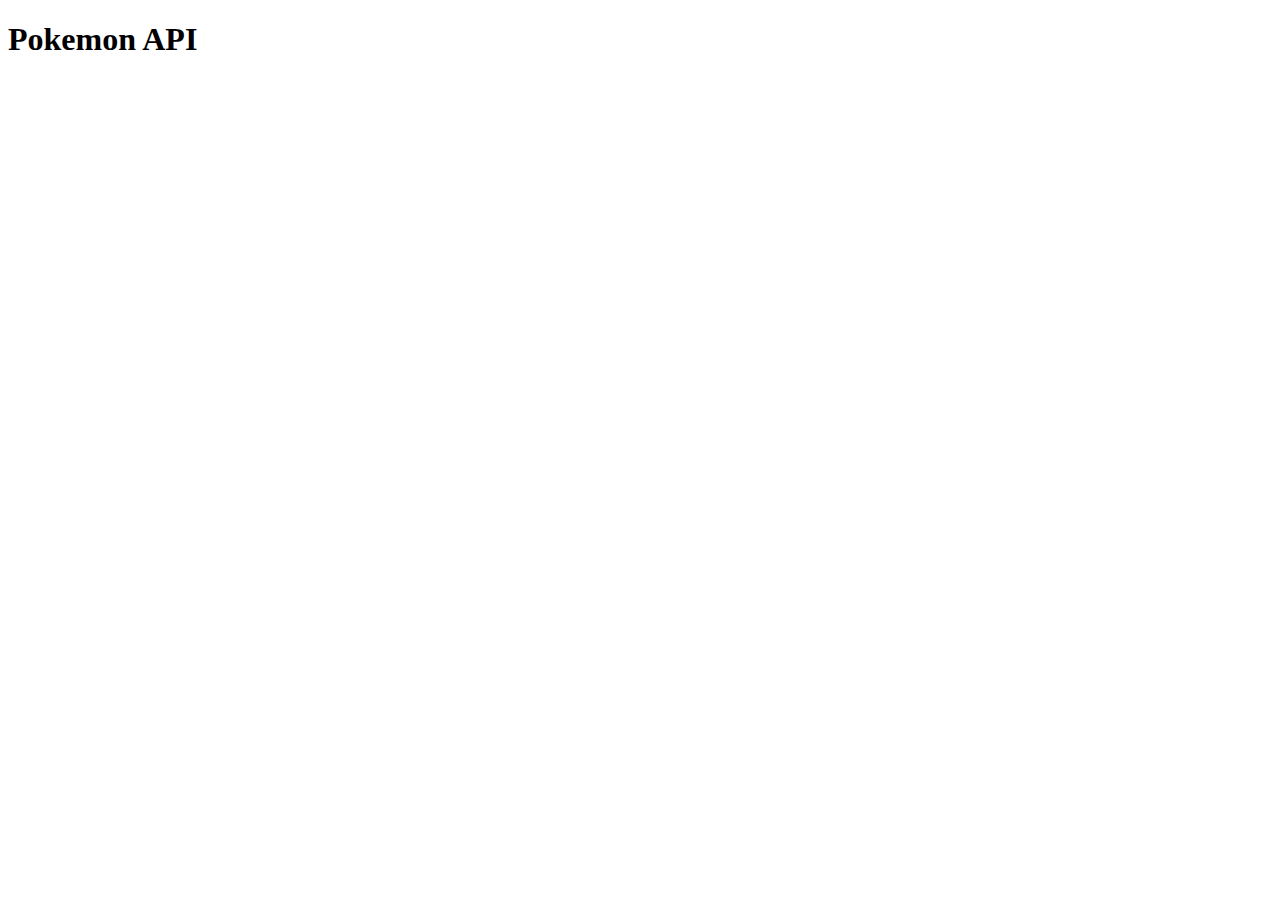
==== site/src/index.html @ 34e1b115 "Avancement" ====
<!DOCTYPE html>
<html lang="fr">
  <head>
    <meta charset="UTF-8">
    <title>Pokemon API</title>
    <link rel="stylesheet" href="./style.css">
  </head>
  <body>
    <main>
        <h1>Pokemon API</h1>  
    </main>
	<script src="index.js"></script>
  </body>
</html>
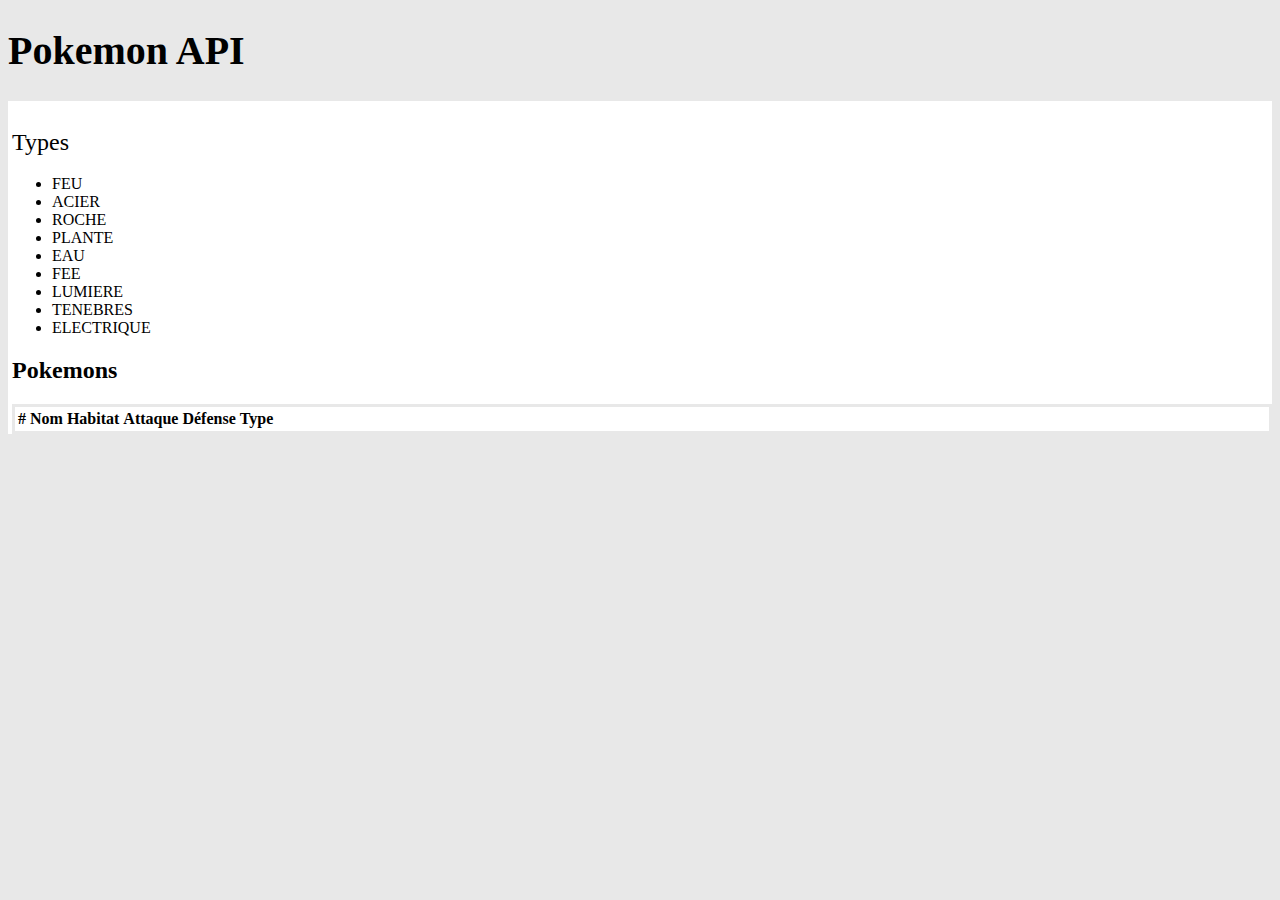
==== commit 24a496c7: "Api Interface Done" ====
--- a/site/src/index.html
+++ b/site/src/index.html
@@ -1,14 +1,49 @@
 <!DOCTYPE html>
 <html lang="fr">
-  <head>
-    <meta charset="UTF-8">
-    <title>Pokemon API</title>
-    <link rel="stylesheet" href="./style.css">
-  </head>
-  <body>
-    <main>
-        <h1>Pokemon API</h1>  
-    </main>
-	<script src="index.js"></script>
-  </body>
-</html>+
+<head>
+	<meta charset="UTF-8">
+	<title>Pokemon API</title>
+	<link rel="stylesheet" href="./style.css">
+	<link rel="stylesheet" href="./bootstrap/css/bootstrap.css">
+	<script src="./bootstrap/js/bootstrap.js"></script>
+	<script type="module" src="./js/types-list.js"></script>
+	<script type="module" src="./js/pokemons-table-body.js"></script>
+</head>
+
+<body class="root">
+	<!-- index.js -->
+	<div class="container table-responsive py-5">
+		<h1>Pokemon API</h1>
+		<div class="content row rounded-4">
+			<div class="col-2">
+				<h2 class="thin-text">Types</h2>
+				<ul class="types-list">
+					<!-- types-list.js -->
+				</ul>
+			</div>
+			<div class="col-10">
+				<h2>Pokemons</h2>
+				<div class="pokemons-table rounded-4">
+					<table class="table  table-hover">
+						<thead class="table-dark">
+							<tr>
+								<th scope="col">#</th>
+								<th scope="col">Nom</th>
+								<th scope="col">Habitat</th>
+								<th scope="col">Attaque</th>
+								<th scope="col">Défense</th>
+								<th scope="col">Type</th>
+							</tr>
+						</thead>
+
+						<tbody class="pokemons-table-body">
+							<!-- pokemons-table.js -->
+						</tbody>
+					</table>
+				</div>
+			</div>
+		</div>
+	</div>
+
+</body></html>
--- a/site/src/style.css
+++ b/site/src/style.css
@@ -0,0 +1,31 @@
+.root {
+	background-color: #E8E8E8;
+}
+
+h1 {
+	font-size: 40px !important;
+}
+
+.content {
+	background-color: white;
+	padding-top: 8px;
+	padding-left: 4px;
+}
+
+.thin-text {
+	font-weight: 100
+}
+
+.pokemons-table {
+	overflow: auto;
+	border-style: solid;
+	border-width: medium;
+	border-color: #E8E8E8;
+	margin-bottom: 12px;
+
+}
+
+table {
+	overflow: hidden;
+	margin-bottom: 0px !important;
+}
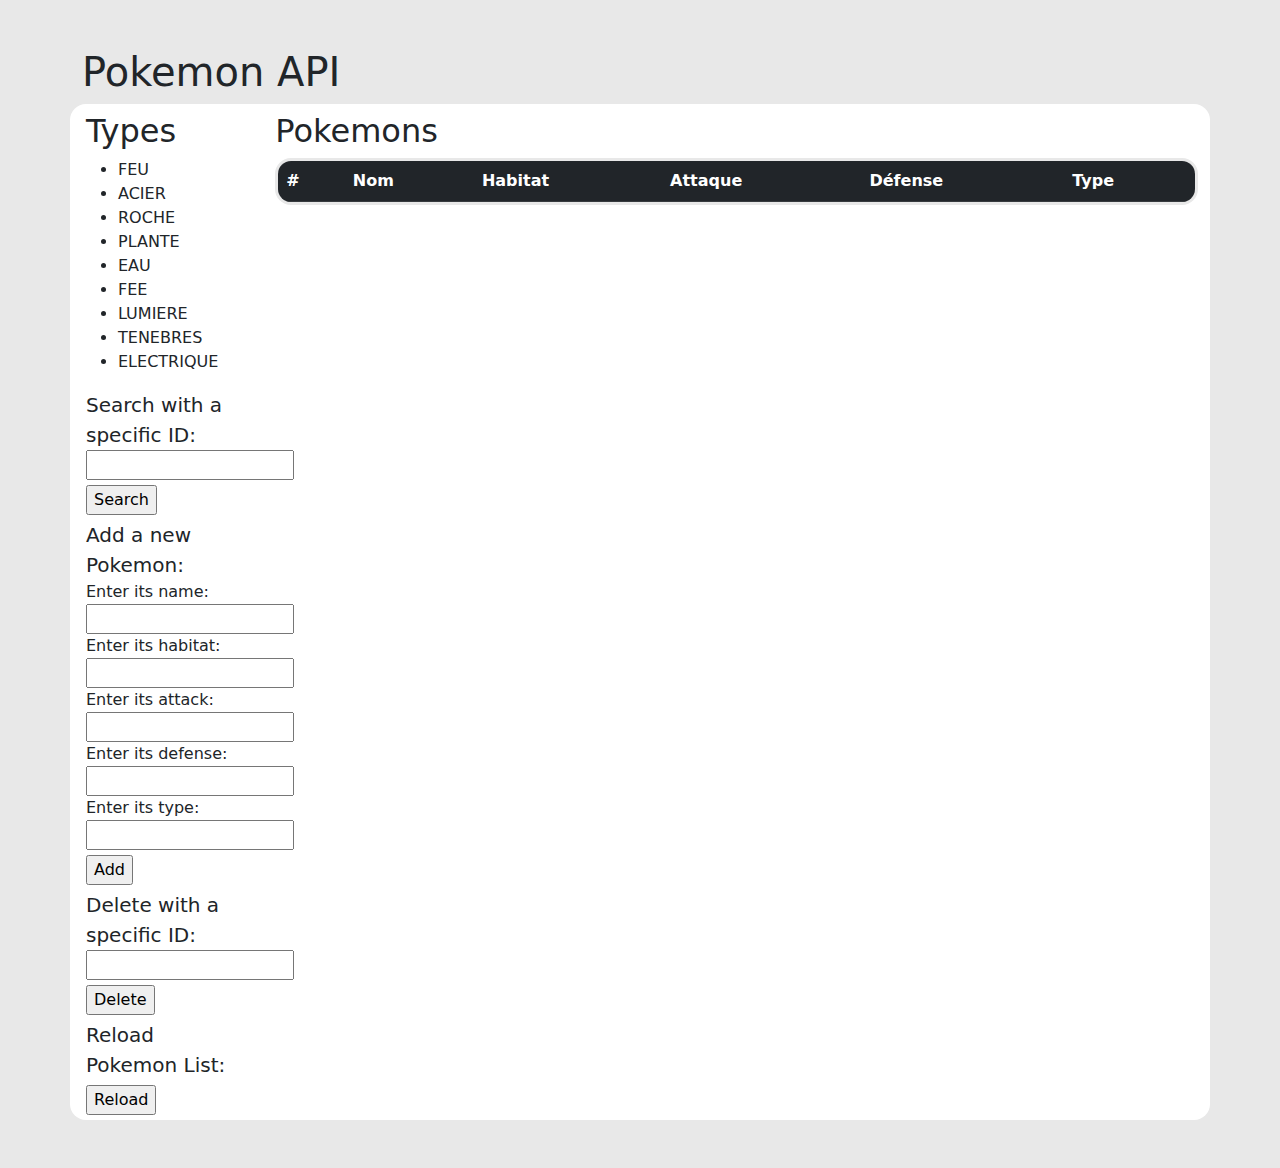
==== commit a247a10e: "Add files via upload" ====
--- a/site/src/index.html
+++ b/site/src/index.html
@@ -1,49 +1,74 @@
-<!DOCTYPE html>
-<html lang="fr">
-
-<head>
-	<meta charset="UTF-8">
-	<title>Pokemon API</title>
-	<link rel="stylesheet" href="./style.css">
-	<link rel="stylesheet" href="./bootstrap/css/bootstrap.css">
-	<script src="./bootstrap/js/bootstrap.js"></script>
-	<script type="module" src="./js/types-list.js"></script>
-	<script type="module" src="./js/pokemons-table-body.js"></script>
-</head>
-
-<body class="root">
-	<!-- index.js -->
-	<div class="container table-responsive py-5">
-		<h1>Pokemon API</h1>
-		<div class="content row rounded-4">
-			<div class="col-2">
-				<h2 class="thin-text">Types</h2>
-				<ul class="types-list">
-					<!-- types-list.js -->
-				</ul>
-			</div>
-			<div class="col-10">
-				<h2>Pokemons</h2>
-				<div class="pokemons-table rounded-4">
-					<table class="table  table-hover">
-						<thead class="table-dark">
-							<tr>
-								<th scope="col">#</th>
-								<th scope="col">Nom</th>
-								<th scope="col">Habitat</th>
-								<th scope="col">Attaque</th>
-								<th scope="col">Défense</th>
-								<th scope="col">Type</th>
-							</tr>
-						</thead>
-
-						<tbody class="pokemons-table-body">
-							<!-- pokemons-table.js -->
-						</tbody>
-					</table>
-				</div>
-			</div>
-		</div>
-	</div>
-
-</body></html>
+<!DOCTYPE html>
+<html lang="fr">
+
+<head>
+	<meta charset="UTF-8">
+	<title>Pokemon API</title>
+	<link rel="stylesheet" href="./style.css">
+	<link rel="stylesheet" href="./bootstrap/css/bootstrap.css">
+	<script src="./bootstrap/js/bootstrap.js"></script>
+	<script type="module" src="./js/types-list.js"></script>
+	<script type="module" src="./js/pokemons-table-body.js"></script>
+</head>
+
+<body class="root">
+	<!-- index.js -->
+	<div class="container table-responsive py-5">
+		<h1>Pokemon API</h1>
+		<div class="content row rounded-4">
+			<div class="col-2">
+				<h2 class="thin-text">Types</h2>
+				<ul class="types-list">
+					<!-- types-list.js -->
+				</ul>
+
+				<label class="sub-request">Search with a specific ID:</label>
+				<input type="text" id="searchById">
+				<input type="submit" id="search-button" class="submit-button" value="Search">
+
+				<label class="sub-request">Add a new Pokemon:</label>
+				<label>Enter its name: </label>
+				<input type="text" id="add-pokemon-name">
+				<label>Enter its habitat: </label>
+				<input type="text" id="add-pokemon-habitat">
+				<label>Enter its attack: </label>
+				<input type="text" id="add-pokemon-atk">
+				<label>Enter its defense: </label>
+				<input type="text" id="add-pokemon-def">
+				<label>Enter its type: </label>
+				<input type="text" id="add-pokemon-type">
+				<input type="submit" id="add-button" class="submit-button" value="Add">
+
+				<label class="sub-request">Delete with a specific ID:</label>
+				<input type="text" id="deleteById">
+				<input type="submit" id="delete-button" class="submit-button" value="Delete">
+
+				<label class="sub-request">Reload Pokemon List:</label>
+				<input type="submit" id="reload-button" class="submit-button" value="Reload">
+
+			</div>
+			<div class="col-10">
+				<h2>Pokemons</h2>
+				<div class="pokemons-table rounded-4">
+					<table class="table  table-hover">
+						<thead class="table-dark">
+							<tr>
+								<th scope="col">#</th>
+								<th scope="col">Nom</th>
+								<th scope="col">Habitat</th>
+								<th scope="col">Attaque</th>
+								<th scope="col">Défense</th>
+								<th scope="col">Type</th>
+							</tr>
+						</thead>
+
+						<tbody class="pokemons-table-body">
+							<!-- pokemons-table.js -->
+						</tbody>
+					</table>
+				</div>
+			</div>
+		</div>
+	</div>
+
+</body></html>
--- a/site/src/style.css
+++ b/site/src/style.css
@@ -1,31 +1,44 @@
-.root {
-	background-color: #E8E8E8;
-}
-
-h1 {
-	font-size: 40px !important;
-}
-
-.content {
-	background-color: white;
-	padding-top: 8px;
-	padding-left: 4px;
-}
-
-.thin-text {
-	font-weight: 100
-}
-
-.pokemons-table {
-	overflow: auto;
-	border-style: solid;
-	border-width: medium;
-	border-color: #E8E8E8;
-	margin-bottom: 12px;
-
-}
-
-table {
-	overflow: hidden;
-	margin-bottom: 0px !important;
-}
+.root {
+	background-color: #E8E8E8;
+}
+
+h1 {
+	font-size: 40px !important;
+}
+
+.content {
+	background-color: white;
+	padding-top: 8px;
+	padding-left: 4px;
+}
+
+.thin-text {
+	font-weight: 100
+}
+
+.sub-request {
+	font-size: 20px;
+}
+
+.submit-button {
+	margin-top: 5px;
+	margin-bottom: 5px;
+}
+
+.typeList {
+	cursor: pointer;
+}
+
+.pokemons-table {
+	overflow: auto;
+	border-style: solid;
+	border-width: medium;
+	border-color: #E8E8E8;
+	margin-bottom: 12px;
+
+}
+
+table {
+	overflow: hidden;
+	margin-bottom: 0px !important;
+}
